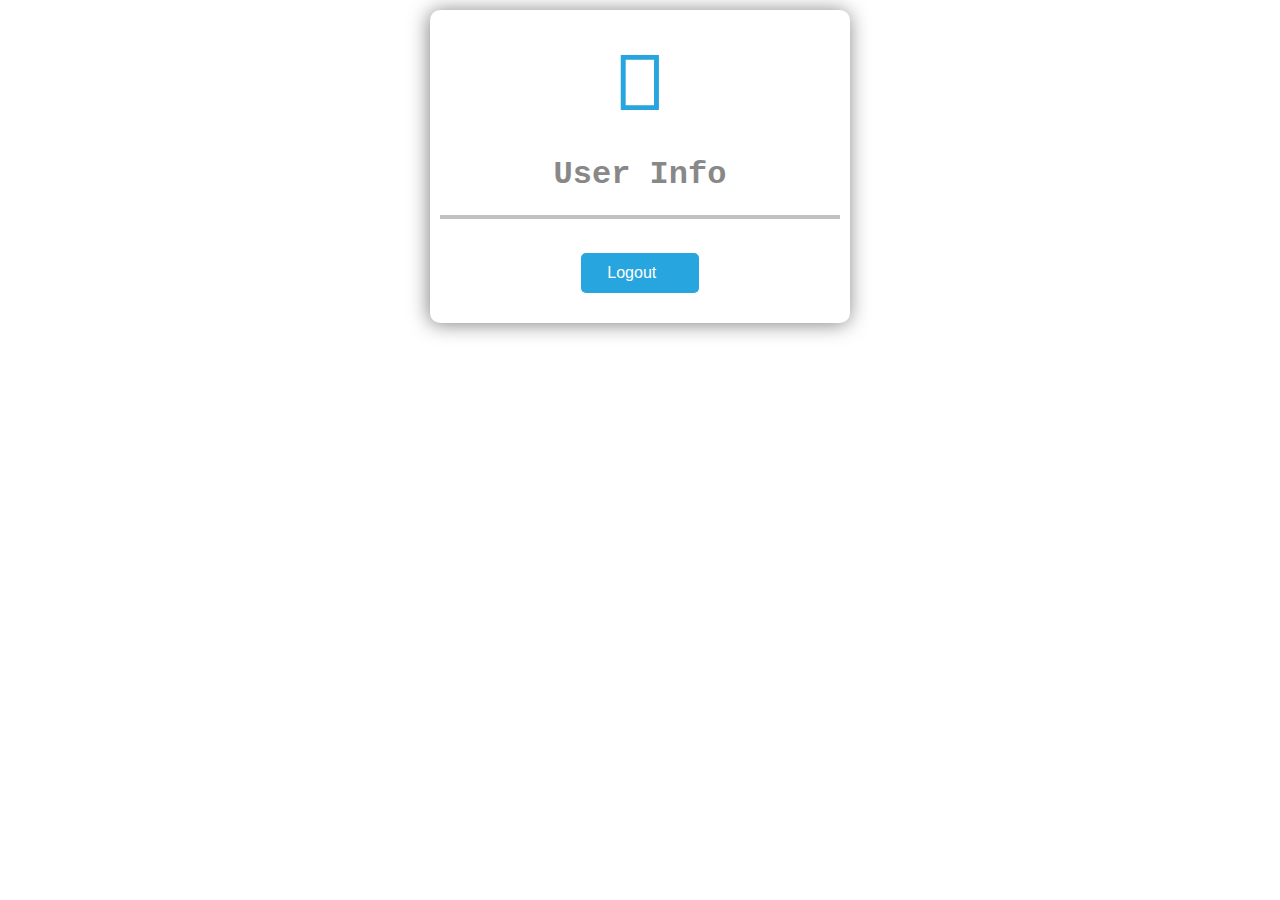
==== results.html @ 26fb077a "results.html" ====
<!DOCTYPE html>
<html>
<head>
<meta charset="utf-8">
<title class="title" value="!LOGGED IN!">!LOGGED IN!</title>
<link rel="stylesheet" href="https://cdnjs.cloudflare.com/ajax/libs/font-awesome/4.7.0/css/font-awesome.min.css">
<link rel='stylesheet' href='https://use.fontawesome.com/releases/v5.5.0/css/all.css' integrity='sha384-B4dIYHKNBt8Bc12p+WXckhzcICo0wtJAoU8YZTY5qE0Id1GSseTk6S+L3BlXeVIU' crossorigin='anonymous'>
</head>
<body>  
        <form class="form" align="center" id="form" action="index.html" method="GET" enctype="multipart/form-data" onsubmit="logout()" name="myform">
        <i class='far fa-user-circle' Unicode="f2be" style='font-size:84px;padding: 5px; color: #27a5df'></i>
        <h1> User Info </h1><hr>
        <p id="info"></p><br />
        <button class="button" type="button" role="button" id="submit" onclick="logout()">Logout
       <i class="fas fa-power-off"></i>
        </button>
            </form>
    <style>
        @media screen and (min-width: 480px) {
  #form {
    width:400px;
  }
}
    @-webkit-keyframes animatebottom {
  0% {
opacity:0;
    margin-top:500px;
}



100% {
opacity:1;
    margin-top:0px;
}
}

@keyframes animatebottom { 
  0% {
opacity:0;
    margin-top:500px;
}



100% {
opacity:1;
    margin-top:0px;
}
}
        input{
        color: #888;margin:5px;
            border-radius: 0px;
    border: 0px solid #eee;
    padding: 8px;
    background: #eee;
    transition-duration:.5s;
        }
        Input:Focus{
            border-radius:50px;
            background-color: #ccc;
            color:#fff;
        }
        a{
    text-decoration:none!important;
    color:#FFEB3B;
}
        hr {
    border: 2px solid #c1c1c1;
}
        button{
            cursor: hand;
            border: none;
    background: #27a5df;
    color: white;
    padding: 11px 26px;
    border-radius: 5px;
    font-size: 16px;
    transition-duration:.1s;
        }
        Button:active{
            background-color: #555;
            
        }
        *{
            outline: none;
            user-select: none;
        }
        H1{
            width:100%;
            color: #888;
        }
        #form{
        outline:15px solid #4bbaed;
        border-radius: 10px;
    text-align: -webkit-center;
    background: rgba(255,255,255,1);
    padding: 30px 10px;
     border-top: 30px solid #27a5df;
    border-bottom: 30px solid #27a5df;
    box-shadow: -1px 1px 20px rgba(0, 0, 0,0.5);
    Border:none;
    outline:none;
    animation:  animatebottom 1s cubic-bezier(1, -0.06, 0.26, 1.06);
        }
        body{
         -webkit-user-select:none;
   -moz-user-select: none;
   -ms-user-select: none; 
    user-select: none;
    background-image:url("https://0xpl.000webhostapp.com/c.jpg");
    background-attachment: fixed;
    background-position: bottom left ;
    background-repeat: no-repeat;
    background-size: cover;
    transition:1s;
            padding: 10px;
            margin:0;
            color: #888;
            font-family: Consolas, "Andale Mono", "Lucida Console", "Lucida Sans Typewriter", Monaco, "Courier New", "monospace";
            text-align: -webkit-center;
            
        }
        footer{
            padding:15px;
            background-color:rgba(255,255,255,.3);
            text-align:-webkit-center;
            color:#fff!important;
        }
header h1{
width:90%;
Border: 5px dotted #27a5df;
    color: #27a5df;
    text-align:-webkit-center;
    border-radius:5px;
}
    </style>
    <script>
function logout() {
  $("info").innerHTML="";
  window.location = "index.html"; // Redirecting to other page.
}
            
function logout() {
alert ("Logout successfully!");
window.location = "index.html"; // Redirecting to other page.
}
    </script>
</body>
</html>
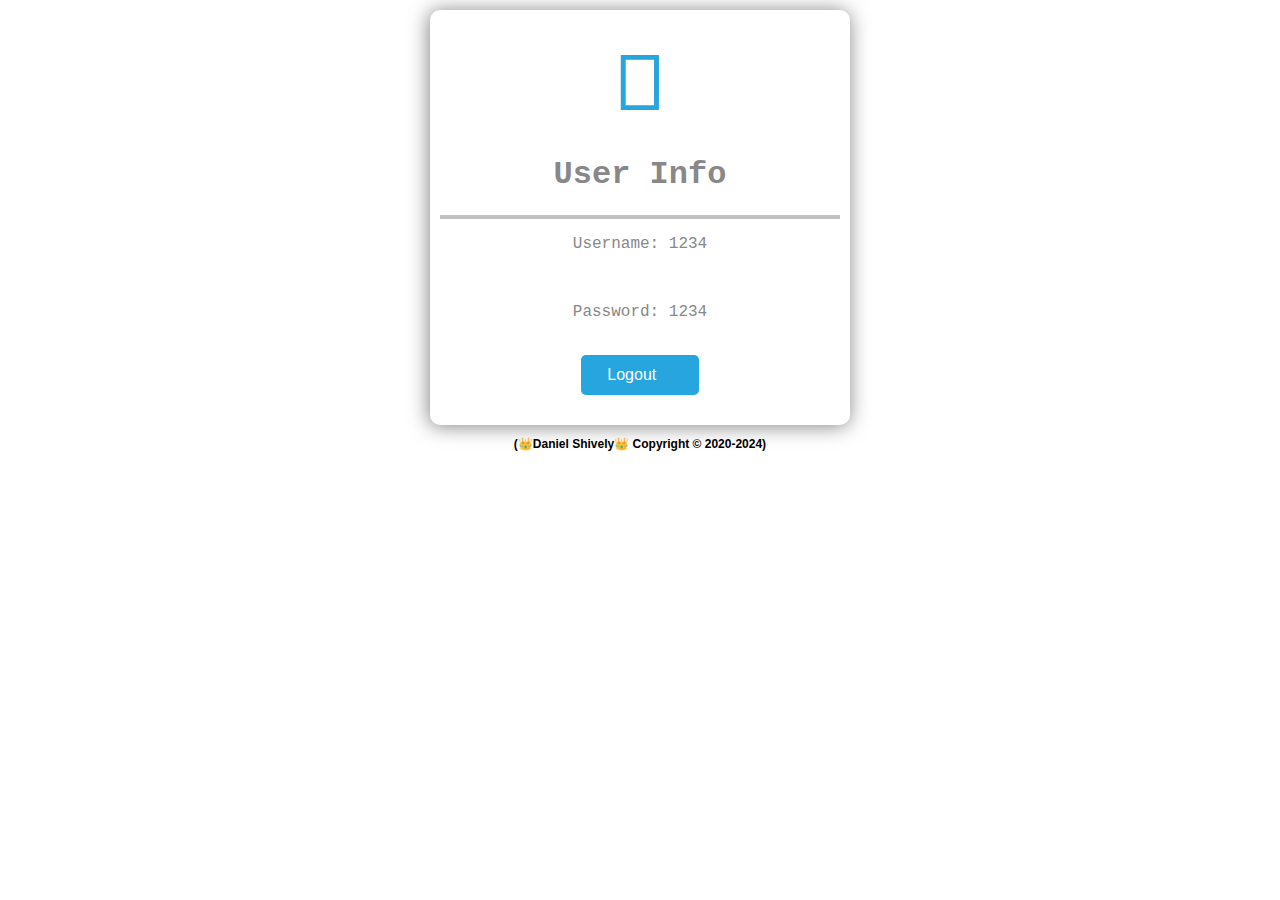
==== commit d08395c2: "results.html" ====
--- a/results.html
+++ b/results.html
@@ -1,21 +1,45 @@
 <!DOCTYPE html>
-<html>
+<html lang="en" dir="ltr">
 <head>
-<meta charset="utf-8">
+<meta charset="UTF-8">
 <title class="title" value="!LOGGED IN!">!LOGGED IN!</title>
+<meta http-equiv="X-UA-Compatible" content="IE=edge,requiresActiveX=true">
+<meta name="viewport" content="width=device-width, initial-scale=1">
+<meta http-equiv="content-type" content="text/html; charset=UTF-8">
+<meta http-equiv="X-UA-Compatible" content="chrome=1">
+<meta name="author" content="👑Daniel Shively👑">
+<link href="https://codepen.io/daniel2019creator1/pen/zYGLZKM">
 <link rel="stylesheet" href="https://cdnjs.cloudflare.com/ajax/libs/font-awesome/4.7.0/css/font-awesome.min.css">
 <link rel='stylesheet' href='https://use.fontawesome.com/releases/v5.5.0/css/all.css' integrity='sha384-B4dIYHKNBt8Bc12p+WXckhzcICo0wtJAoU8YZTY5qE0Id1GSseTk6S+L3BlXeVIU' crossorigin='anonymous'>
 </head>
 <body>  
+		<created by="👑Daniel Shively👑">
+        <!-- Created by: 👑Daniel Shively👑
+        Copyright © 2020-2024
+        Created at 13th/march/2020 1:52
+        Published at 13th/march/2020 1:28
+        -->
+        </created>
         <form class="form" align="center" id="form" action="index.html" method="GET" enctype="multipart/form-data" onsubmit="logout()" name="myform">
         <i class='far fa-user-circle' Unicode="f2be" style='font-size:84px;padding: 5px; color: #27a5df'></i>
         <h1> User Info </h1><hr>
-        <p id="info"></p><br />
+        <p id="info">Username: 1234</p><br />
+        <p id="info">Password: 1234</p><br />
         <button class="button" type="button" role="button" id="submit" onclick="logout()">Logout
-       <i class="fas fa-power-off"></i>
+       <i class="fas fa-power-off" Unicode="f011"></i>
         </button>
             </form>
     <style>
+    .copyright {
+    font-size: 9pt;
+    font-weight:900;
+    text-align: center;
+    margin: bottom;
+    padding-bottom: 10px;
+    color: black;
+    font-family: 'Montserrat', sans-serif;
+}
+    
         @media screen and (min-width: 480px) {
   #form {
     width:400px;
@@ -145,6 +169,13 @@
 alert ("Logout successfully!");
 window.location = "index.html"; // Redirecting to other page.
 }
+
+function logout(logout) {
+document.location = "index.html";
+}
     </script>
+            <div class="copyright">
+        <p class="copyright" value="(👑Daniel Shively👑 Copyright © 2020-2024)">(👑Daniel Shively👑 Copyright © 2020-2024)</p>
+        </div>
 </body>
 </html>
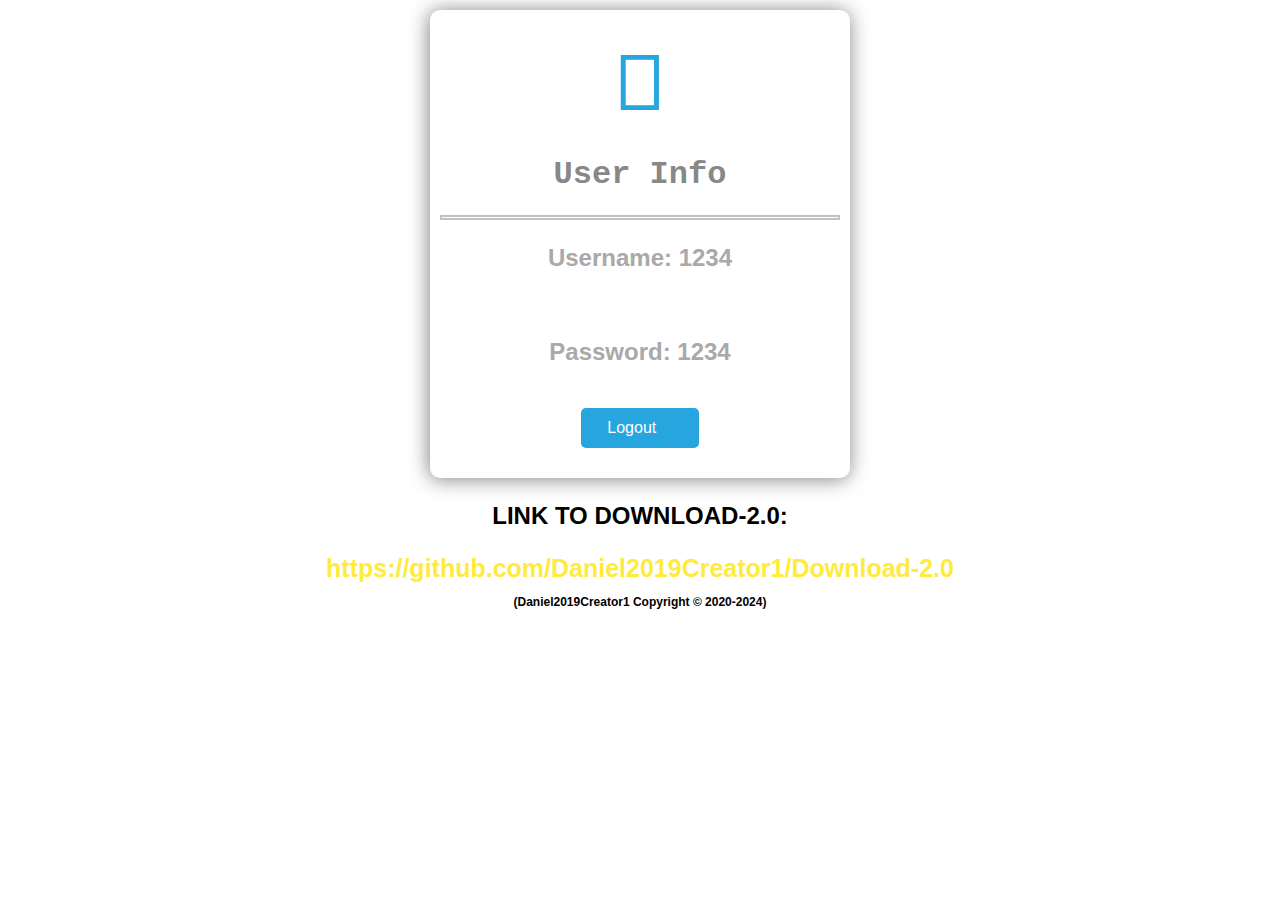
==== commit 468903cf: "results.html" ====
--- a/results.html
+++ b/results.html
@@ -7,14 +7,14 @@
 <meta name="viewport" content="width=device-width, initial-scale=1">
 <meta http-equiv="content-type" content="text/html; charset=UTF-8">
 <meta http-equiv="X-UA-Compatible" content="chrome=1">
-<meta name="author" content="👑Daniel Shively👑">
+<meta name="author" content="Daniel2019Creator1">
 <link href="https://codepen.io/daniel2019creator1/pen/zYGLZKM">
 <link rel="stylesheet" href="https://cdnjs.cloudflare.com/ajax/libs/font-awesome/4.7.0/css/font-awesome.min.css">
 <link rel='stylesheet' href='https://use.fontawesome.com/releases/v5.5.0/css/all.css' integrity='sha384-B4dIYHKNBt8Bc12p+WXckhzcICo0wtJAoU8YZTY5qE0Id1GSseTk6S+L3BlXeVIU' crossorigin='anonymous'>
 </head>
 <body>  
-		<created by="👑Daniel Shively👑">
-        <!-- Created by: 👑Daniel Shively👑
+		<created by="Daniel2019Creator1">
+        <!-- Created by: Daniel2019Creator1
         Copyright © 2020-2024
         Created at 13th/march/2020 1:52
         Published at 13th/march/2020 1:28
@@ -29,6 +29,211 @@
        <i class="fas fa-power-off" Unicode="f011"></i>
         </button>
             </form>
+  
+  <style type="text/css">.uib-position-measure{display:block !important;visibility:hidden !important;position:absolute !important;top:-9999px !important;left:-9999px !important;}.uib-position-scrollbar-measure{position:absolute !important;top:-9999px !important;width:50px !important;height:50px !important;overflow:scroll !important;}.uib-position-body-scrollbar-measure{overflow:scroll !important;}</style>
+		<style type="text/css">.ng-animate.item:not(.left):not(.right){-webkit-transition:0s ease-in-out left;transition:0s ease-in-out left}</style>
+		<style type="text/css">@charset "UTF-8";[ng\:cloak],[ng-cloak],[data-ng-cloak],[x-ng-cloak],.ng-cloak,.x-ng-cloak,.ng-hide:not(.ng-hide-animate){display:none !important;}ng\:form{display:block;}.ng-animate-shim{visibility:hidden;}.ng-anchor{position:absolute;}</style>
+		<script src="https://apis.google.com/_/scs/abc-static/_/js/k=gapi.gapi.en.OfYsKuVZ3qI.O/m=gapi_iframes,googleapis_client,plusone/rt=j/sv=1/d=1/ed=1/rs=AHpOoo8UDq_6isr1vipw5cUlPTPPdx3_0A/cb=gapi.loaded_0" nonce="P2UtSttTz07zCOPaAcXPaw==" async=""></script>
+        <p style="color: black;">LINK TO DOWNLOAD-2.0:</p>
+        <div class="div" id="link" target="download.2.0" onlink="goto()">
+        <a href="https://github.com/Daniel2019Creator1/Download-2.0" src="https://github.com/Daniel2019Creator1/Download-2.0" link-value="Daniel2019Creator1/Download-2.0" id="link" type="link" role="link" onclick="goto()" value="https://github.com/Daniel2019Creator1/Download-2.0">https://github.com/Daniel2019Creator1/Download-2.0</a>
+        </div>
+  <style>
+    hr {
+    border: 1;
+    height: 1px;
+    color: #FFFFFF;
+    background: #FFFFFF;
+    background-color: #FFFFFF;
+}
+
+div {
+    width:100%;
+    height:100%;
+    display: flex;
+    justify-content:center;
+    align-items:center;
+    flex-direction:column;
+}
+
+a {
+    font-family: 'Montserrat', sans-serif;
+    font-weight:900;
+    font-size:25px;
+    text-decoration:none;
+    color:lightblue;
+    position:relative;
+    cursor: pointer;
+}
+
+a::before {
+    font-family: 'Montserrat', sans-serif;
+    font-weight:900;
+    font-size:25px;
+    text-decoration:none;
+    color:lightblue;
+    position:relative;
+    cursor: pointer;
+}
+
+a::after {
+    font-family: 'Montserrat', sans-serif;
+    font-weight:900;
+    font-size:25px;
+    text-decoration:none;
+    color:lightblue;
+    position:relative;
+    cursor: pointer;
+}
+
+a::before {
+    content:"";
+    position:absolute;
+    background-color:#cf0;
+    width:0;
+    height:10%;
+    bottom:0;
+    left:0;
+    z-index:-1;
+    transition: all 0.3s ease-in;
+    border-radius:50px;
+    cursor: pointer;
+}
+
+a:hover::before {
+    width:100%;
+    cursor: pointer;
+}
+
+a::after {
+    content:"";
+    position:absolute;
+    background-color:#cf0;
+    width:0;
+    height:10%;
+    bottom:0;
+    left:0;
+    z-index:-1;
+    transition: all 0.3s ease-in;
+    border-radius:50px;
+    cursor: pointer;
+}
+
+a:hover::after {
+    width:100%;
+    cursor: pointer;
+}
+
+header {   
+    text-align:center;
+    text-transform:uppercase;
+    color:#FFFFFF;
+    font-family:'New Rocker', New Rocker;
+    font-size:26px;
+    font-weight:900;
+    animation:glow 12s linear infinite ;
+}
+
+p {
+    color:darkgray;
+    font-family: 'Montserrat', sans-serif;
+    font-weight:900;
+    font-size:24px;
+    text-align: center;
+}
+
+.copyright {
+    font-size: 9pt;
+    font-weight:900;
+    text-align: center;
+    margin: bottom;
+    padding-bottom: 10px;
+    color: darkgrey;
+}
+
+@keyframes glow {
+    0%{
+        text-shadow:0 0 10px white,
+                               0 0 20px white,
+                               0 0 40px white,
+                               0 0 80px white;
+    }
+    1%{
+        text-shadow:0 0 10px gray,
+                               0 0 20px gray,
+                               0 0 40px gray,
+                               0 0 80px gray;
+    }
+    2%{
+          text-shadow:0 0 10px blue,
+                               0 0 20px blue,
+                               0 0 40px blue,
+                               0 0 80px blue;
+    }
+    
+    10%{
+          text-shadow:0 0 10px black,
+                               0 0 20px black,
+                               0 0 40px black,
+                               0 0 80px black;
+    }
+    
+    15%{
+          text-shadow:0 0 10px pink,
+                               0 0 20px pink,
+                               0 0 40px pink,
+                               0 0 80px pink;
+    }
+    
+    
+    25%{
+        text-shadow:0 0 10px gold,
+                               0 0 20px gold,
+                               0 0 40px gold,
+                               0 0 80px gold;
+    }
+    50%{
+        text-shadow:0 0 10px red,
+                               0 0 20px red,
+                               0 0 40px red,
+                               0 0 80px red;
+    }
+    75%{
+    text-shadow:0 0 10px green,
+                               0 0 20px green,
+                               0 0 40px green,
+                               0 0 80px green;
+        
+    }
+    100%{
+        text-shadow:0 0 10px #fff,
+                               0 0 20px #fff,
+                               0 0 40px #fff,
+                               0 0 80px #fff;
+    }
+}
+
+.icon-default-economy,.icon-robux,.icon-robux-36x36,.icon-robux-gold {background-image:url(https://images.rbxcdn.com/acf70d53171c9eef23d5173c027b8cb1-economy_medium_light.svg);background-repeat:no-repeat;background-size:auto auto;width:36px;height:36px;display:inline-block;vertical-align:middle}.dark-theme .icon-default-economy,.dark-theme .icon-robux,.dark-theme .icon-robux-36x36,.dark-theme .icon-robux-gold{background-image:url(https://images.rbxcdn.com/9a3716f4b327244da4a47a53b0be94fe-economy_medium_dark.svg)}.light-theme .icon-default-economy,.light-theme .icon-robux,.light-theme .icon-robux-36x36,.light-theme .icon-robux-gold{background-image:url(https://images.rbxcdn.com/acf70d53171c9eef23d5173c027b8cb1-economy_medium_light.svg)}.icon-default-economy-small,.icon-robux-16x16,.icon-robux-gold-16x16,.icon-robux-gray-16x16,.icon-robux-white-16x16{background-image:url(https://images.rbxcdn.com/4521c2f80ff092cfe1d678e68b1deaca-economy_small_light.svg);background-repeat:no-repeat;background-size:auto auto;width:20px;height:20px;display:inline-block;vertical-align:middle}.dark-theme .icon-default-economy-small,.dark-theme .icon-robux-16x16,.dark-theme .icon-robux-gold-16x16,.dark-theme .icon-robux-gray-16x16,.dark-theme .icon-robux-white-16x16{background-image:url(https://images.rbxcdn.com/e3fed0d20e85a51518b2756e66343a5e-economy_small_dark.svg)}.light-theme .icon-default-economy-small,.light-theme .icon-robux-16x16,.light-theme .icon-robux-gold-16x16,.light-theme .icon-robux-gray-16x16,.light-theme .icon-robux-white-16x16{background-image:url(https://images.rbxcdn.com/4521c2f80ff092cfe1d678e68b1deaca-economy_small_light.svg)}.icon-default-economy-28x28,.icon-robux-28x28,.icon-robux-gold-28x28,.icon-robux-gray,.icon-robux-white{background-image:url(https://images.rbxcdn.com/f8669ed5cb8a275bf1aacfcfe51b0a18-economy_28x28_light.svg);background-repeat:no-repeat;background-size:auto auto;width:28px;height:28px;display:inline-block;vertical-align:middle}.dark-theme .icon-default-economy-28x28,.dark-theme .icon-robux-28x28,.dark-theme .icon-robux-gold-28x28,.dark-theme .icon-robux-gray,.dark-theme .icon-robux-white{background-image:url(https://images.rbxcdn.com/3a9b44283e65ae1ead90defcb0bdcb6e-economy_28x28_dark.svg)}.light-theme .icon-default-economy-28x28,.light-theme .icon-robux-28x28,.light-theme .icon-robux-gold-28x28,.light-theme .icon-robux-gray,.light-theme .icon-robux-white{background-image:url(https://images.rbxcdn.com/f8669ed5cb8a275bf1aacfcfe51b0a18-economy_28x28_light.svg)}.icon-robux-gold,.icon-robux-gold-16x16{background-position:0 0}.icon-robux{background-position:0 -36px}.icon-robux-36x36{background-position:-36px -36px}.icon-robux-16x16{background-position:-20px -20px}.icon-robux-white-16x16{background-position:0 -40px}.icon-robux-gold-28x28{background-position:0 -28px}.icon-robux-28x28{background-position:0 0}.icon-robux-gray{background-position:-28px 0}.icon-robux-white{background-position:0 -56px}#nav-robux-icon .icon-robux-28x28{background-position:0 0}#nav-robux-icon .icon-robux-28x28:hover{background-position:-28px 0}.item-card-caption .icon-robux-16x16{background-position:0 -20px;margin-bottom:3px;margin-right:-3px}.item-card-container .icon-robux-16x16{background-position:0 -20px;margin-bottom:2px;margin-right:-2px}.icon-robux-price-container .icon-robux-16x16{float:left;margin-right:3px;margin-top:1px}.reseller-price-container .icon-robux-16x16{background-position:-20px -20px}.reseller-price-container .icon-robux-28x28{background-position:0 0}.magic-wand-image .icon-robux-gold-28x28{background-size:100% auto;width:84px;height:84px;background-position:0 -84px;background-size:168px auto;float:left}.robux-list .icon-robux-36x36{background-position:-36px -36px;margin-right:4px}@media (max-width:991px){.robux-list .icon-robux-36x36{background-position:0 0;background-size:56px auto;width:28px;height:28px}}.robux-downsell .icon-robux-gray{background-position:-28px 0;margin-top:-5px;filter:unset}.robux-upsell .subscribed .icon-robux-white{background-position:0 -56px;margin-top:-5px}.robux-upsell .unsubscribed .icon-robux-white{background-position:0 -56px;margin-top:-4px}.premium-card-body .icon-robux-gray{background-position:0 0;filter:unset;vertical-align:text-bottom;margin-bottom:1px}.TransactionsContainer .icon-robux-16x16{margin-right:1px;margin-bottom:1px}#Summary_tab .light .icon-robux-16x16{margin-bottom:3px}#Summary_tab .total .icon-robux-16x16{margin-right:2px;margin-bottom:3px}.RobuxTradeRequestItem .icon-robux-gold{margin-left:8px}.OfferValueContainer .icon-robux-16x16{margin-right:2px;margin-bottom:1px}.OfferRobuxWrapper .icon-robux-16x16{margin-bottom:1px}.OfferValue,.RobuxCost{color:unset}#ThumbnailPurchaseContainer .icon-robux-16x16{margin-bottom:1px;margin-right:-3px}#SellGameAccess .icon-robux-16x16{float:left;margin-top:-2px;margin-right:4px;margin-bottom:3px}#SellGameAccess .top-pricing .icon-robux-16x16{margin-top:3px}#SellGameAccess .top-pricing .robuxspan{margin-top:unset}#SellGameAccess #PricingError .icon-robux-16x16{float:unset;margin-right:-1px;margin-top:1px}#PrivateServerPriceContainer .icon-robux-16x16{margin-right:4px;margin-bottom:3px}#PrivateServerPriceContainer #PrivateServerPricingError .icon-robux-16x16{margin-right:unset;margin-bottom:1px}.store-card-price .icon-robux-16x16{margin-top:-3px}.icon-robux-gray-16x16{background-position:0 -20px;margin-right:2px}#GroupTitle .icon-robux-16x16,.summary-table .icon-robux-16x16{margin-bottom:2px;margin-right:2px}.line-item .icon-robux-16x16{margin-right:2px;margin-bottom:1px}.available-robux .icon-robux-16x16,.remainder .icon-robux-16x16{margin-top:-1px}.PurchaseModalMessage .icon-robux-16x16{margin-bottom:2px}.AuditLogContainer .icon-robux-16x16{margin-top:-2px}.btn-economy-robux-white-lg .icon-robux-white{background-position:0 -72px}.SellThisItemRow #Price .icon-robux-16x16{margin-top:-1px;margin-right:2px}.SellThisItemRow #Fee .icon-robux-16x16,.SellThisItemRow #Profit .icon-robux-16x16{margin-top:-2px;margin-right:2px}.SellThisItemRow #PricingError .icon-robux-16x16{margin-top:-1px;margin-right:-3px}.CatalogItemInner .robux-price{color:unset}#upload-button .icon-robux-white-16x16{margin-bottom:3px}.CancelModalBody .icon-robux-16x16{margin-bottom:2px}.InventoryItemContainerOuter .icon-robux-16x16{background-position:0 -20px}.InventoryItemContainerInner .icon-robux-16x16{display:none}.InventoryItemContainerInner:hover .icon-robux-16x16{display:inline-block}.InventoryItemContainerInner:hover .ItemInfoData{color:unset}.modal-insufficient-funds .icon-robux-16x16{background-position:0 -20px;margin-bottom:2px;margin-right:2px}.modal-insufficient-funds .text-footer .icon-robux-gray-16x16{margin-top:-2px}.breadcrumb-filter-name .icon-robux-gray-16x16{background-size:24px auto;width:12px;height:12px;background-position:0 -12px}.redeem-game-card-container .icon-robux{background-position:-36px -36px;margin-left:-4px;margin-right:-4px}
+    .icon-robux-28x28 {
+    color: gray;
+    background-color: white;
+    }
+    text {
+    color:white;
+    font-family: 'Montserrat', sans-serif;
+    font-weight:900;
+    font-size:24px;
+    }
+    </style>
+  <script>
+  function goto() {
+    document.getElementById("link"); // The links id for the value and stuff.
+    var link=("link"); // The value for the link and urls.
+    link=("https://github.com/Daniel2019Creator1/Download-2.0"); // Link for stuff here.
+    window.location = "https://github.com/Daniel2019Creator1/Download-2.0"; // Redirecting to other page.
+    document.location = "https://github.com/Daniel2019Creator1/Download-2.0"; // Go to stuff in "" these things on bothe document and window okay.
+}
+  </script>
     <style>
     .copyright {
     font-size: 9pt;
@@ -175,7 +380,7 @@
 }
     </script>
             <div class="copyright">
-        <p class="copyright" value="(👑Daniel Shively👑 Copyright © 2020-2024)">(👑Daniel Shively👑 Copyright © 2020-2024)</p>
+        <p class="copyright" value="(Daniel2019Creator1 Copyright © 2020-2024)">(Daniel2019Creator1 Copyright © 2020-2024)</p>
         </div>
 </body>
 </html>
